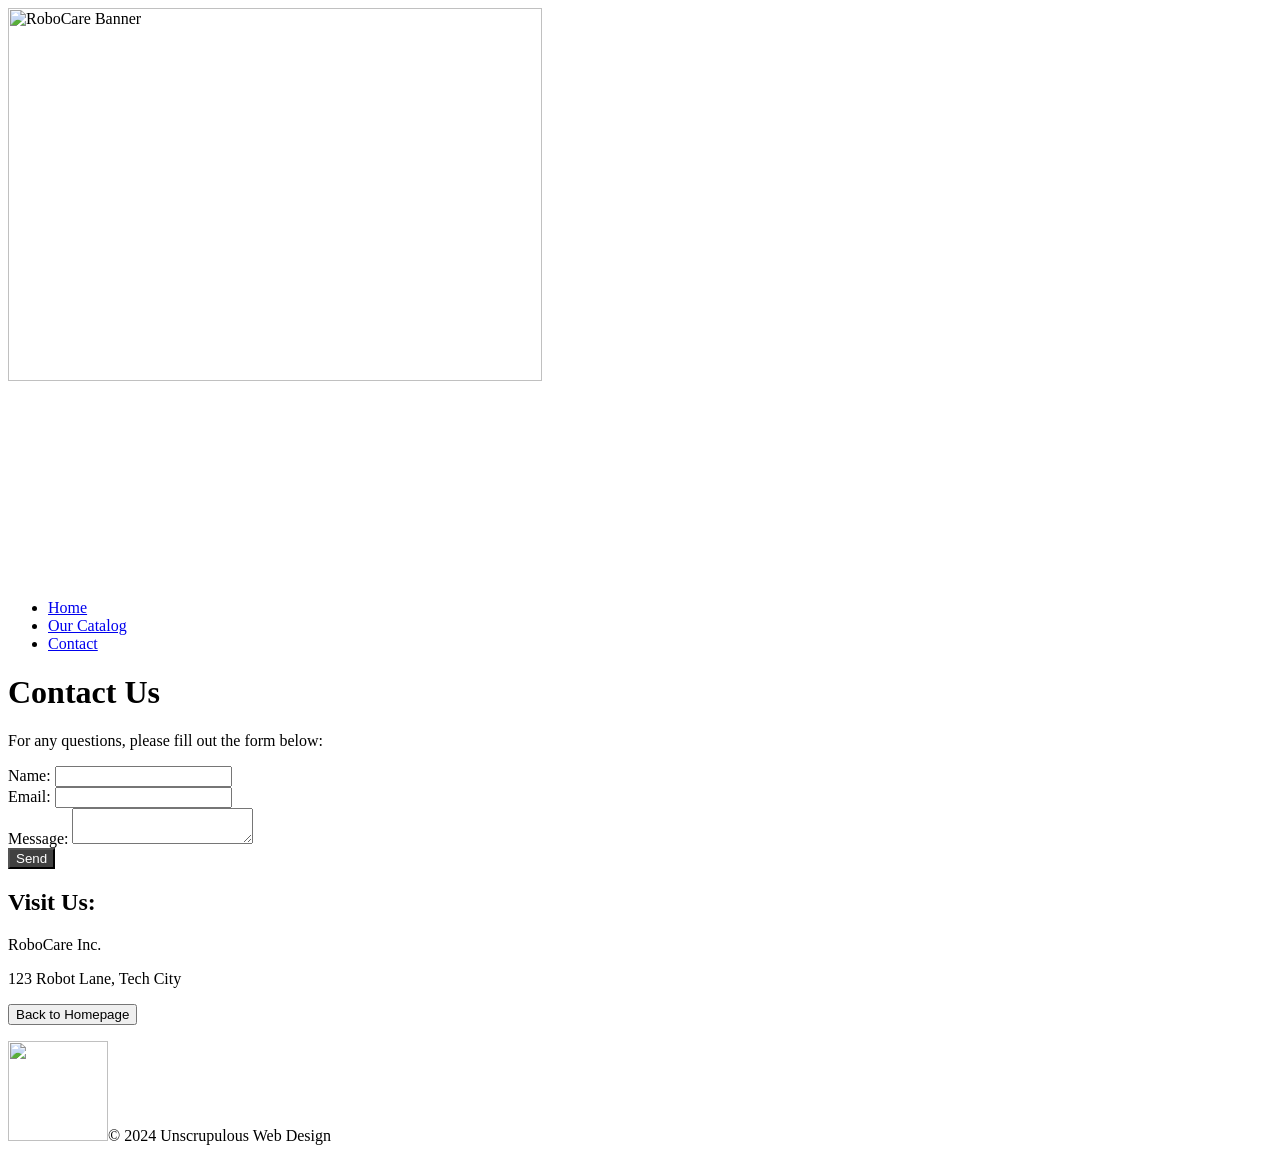
==== contact.html @ b28846fd "made new changes/suggestions" ====
<!-- NOTE!!! Add comments at the end of each line of code you add or change,
 indicate why you made the addition/change and/or the specific accessibility
 issue you are trying to address --> 

<html lang="en"> <!-- I added the lang="en" so accessability users know what language to read it in-->

<head>
    <title>Contact - RoboCare</title>
    <link rel="stylesheet" href="css/style.css">
</head>
<body>
    <header>
	    <img src="images/banner.png" width="65%" alt="RoboCare Banner"> <!-- I changed the width to be 65% to be more visible -->
        <nav>
            <ul>
                <li><a href="index.html">Home</a></li> <!--my recommendation is to delete all the lines under the words, 
                                                       and change the color to not be grey. Doing this makes it hard for the vision impaired-->
                <li><a href="services.html">Our Catalog</a></li>
                <li><a href="contact.html">Contact</a></li>
            </ul>
        </nav>
    </header>
	
    <h1>Contact Us</h1>
    <p>For any questions, please fill out the form below:</p>

    <form>
        Name: <input type="text" name="name"><br>
        Email: <input type="text" name="email"><br>
        Message: <textarea name="message"></textarea><br>
        <input type="submit" value="Send" style="background-color: rgb(64, 64, 64); color: white;"> <!-- I changed the color of the sqaure to be more visiable-->
    </form>

    <div>
        <h2>Visit Us:</h2><!--recommend that the color contrast should be more prevelant-->
        <p>RoboCare Inc.</p><!--recommend that the color contrast should be more prevelant-->
        <p style="color: #000000;">123 Robot Lane, Tech City</p> <!--I changed the color to have more contrast for the vision impaired-->
    </div>

    <button onclick="document.location='index.html'">Back to Homepage</button>
    <footer>
        <p><img src="images/unscrupulous.png" width="100px">© 2024 Unscrupulous Web Design</p> <!--image was too small to see, changed it to 100px for the visually impaired.
                                                                                                not only that you need change the color of the copyright-->
    </footer>
</body>
</html>
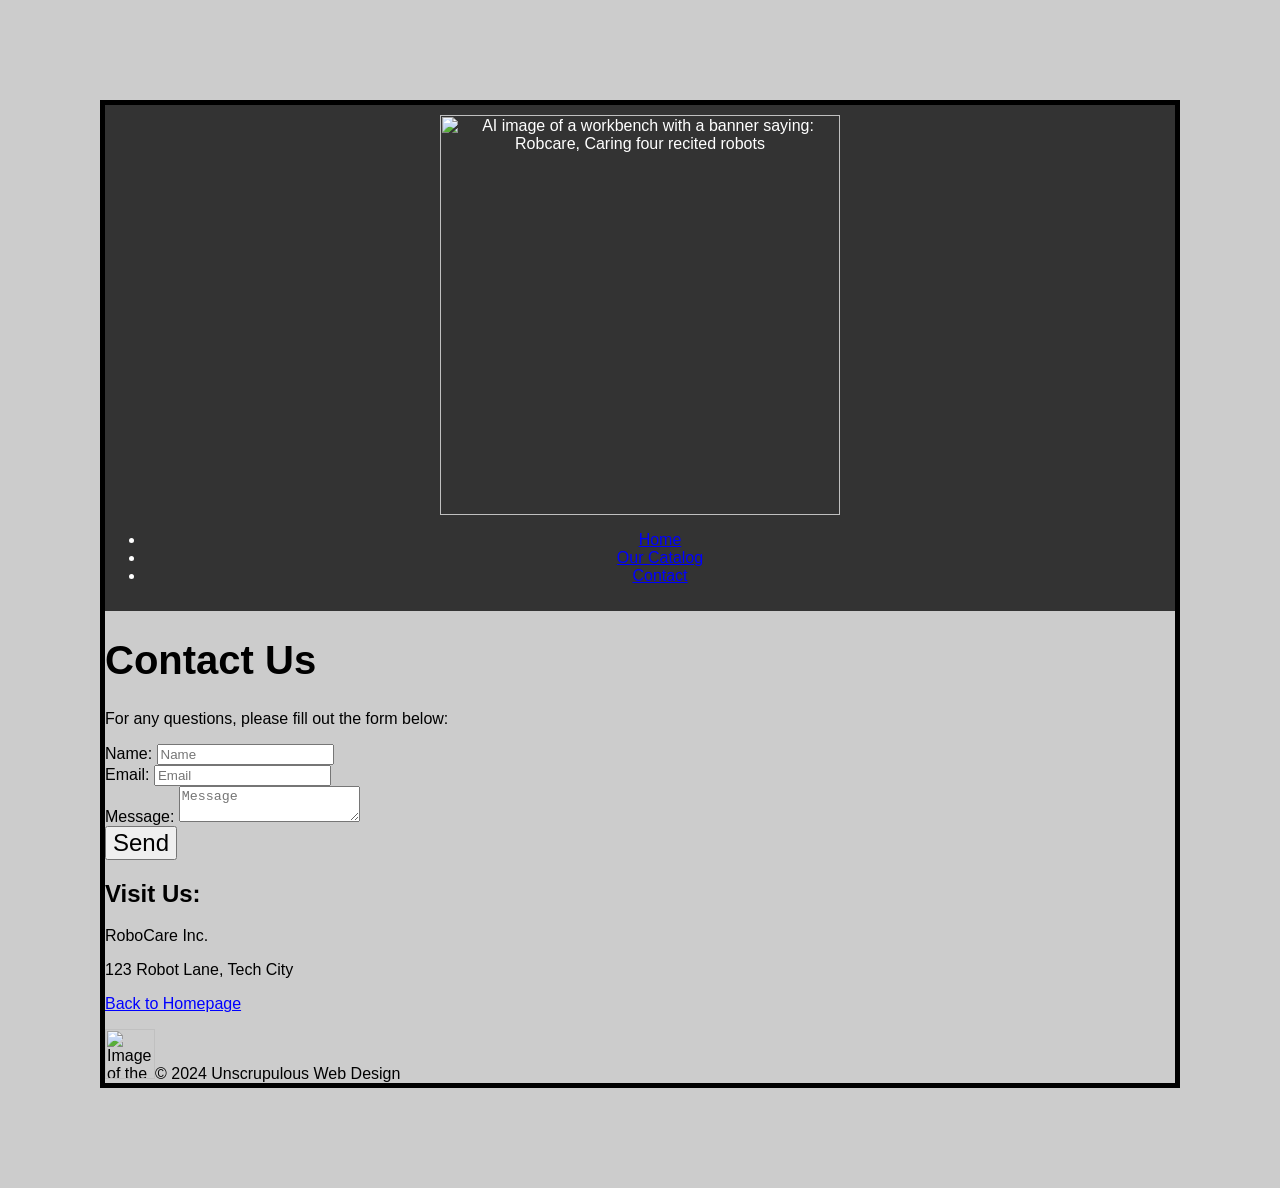
==== commit ebfb69aa: "Merge 6c29b126d89315a96fde7a985d193d64bf664802 into e4a85e4e6397adc3affc23f5667a27552da90a9d" ====
--- a/contact.html
+++ b/contact.html
@@ -1,47 +1,43 @@
 <!-- NOTE!!! Add comments at the end of each line of code you add or change,
  indicate why you made the addition/change and/or the specific accessibility
- issue you are trying to address --> 
+ issue you are trying to address -->
 
-<html lang="en"> <!-- I added the lang="en" so accessability users know what language to read it in-->
-
-<head>
+<html lang="en">
+  <head>
     <title>Contact - RoboCare</title>
-    <link rel="stylesheet" href="css/style.css">
-</head>
-<body>
+    <link rel="stylesheet" href="css/style.css" />
+  </head>
+  <body>
     <header>
-	    <img src="images/banner.png" width="65%" alt="RoboCare Banner"> <!-- I changed the width to be 65% to be more visible -->
+	    <img src="images/banner.png" width="400px" alt="AI image of a workbench with a banner saying: Robcare, Caring four recited robots">
         <nav>
             <ul>
-                <li><a href="index.html">Home</a></li> <!--my recommendation is to delete all the lines under the words, 
-                                                       and change the color to not be grey. Doing this makes it hard for the vision impaired-->
+                <li><a href="index.html">Home</a></li>
                 <li><a href="services.html">Our Catalog</a></li>
                 <li><a href="contact.html">Contact</a></li>
             </ul>
         </nav>
     </header>
-	
+
     <h1>Contact Us</h1>
     <p>For any questions, please fill out the form below:</p>
 
     <form>
-        Name: <input type="text" name="name"><br>
-        Email: <input type="text" name="email"><br>
-        Message: <textarea name="message"></textarea><br>
-        <input type="submit" value="Send" style="background-color: rgb(64, 64, 64); color: white;"> <!-- I changed the color of the sqaure to be more visiable-->
+        Name: <input type="text" name="name" placeholder="Name"><br>
+        Email: <input type="text" name="email" placeholder="Email"><br>
+        Message: <textarea name="message" placeholder="Message"></textarea><br>
+        <button type="submit" value="send">Send</button>
     </form>
 
     <div>
-        <h2>Visit Us:</h2><!--recommend that the color contrast should be more prevelant-->
-        <p>RoboCare Inc.</p><!--recommend that the color contrast should be more prevelant-->
-        <p style="color: #000000;">123 Robot Lane, Tech City</p> <!--I changed the color to have more contrast for the vision impaired-->
+        <h2>Visit Us:</h2>
+        <p>RoboCare Inc.</p>
+        <p style="color: black;">123 Robot Lane, Tech City</p>
     </div>
 
-    <button onclick="document.location='index.html'">Back to Homepage</button>
+    <a href="index.html">Back to Homepage</a>
     <footer>
-        <p><img src="images/unscrupulous.png" width="100px">© 2024 Unscrupulous Web Design</p> <!--image was too small to see, changed it to 100px for the visually impaired.
-                                                                                                not only that you need change the color of the copyright-->
+        <p><img src="images/unscrupulous.png" alt="Image of the uncrupulous company logo" width="50px">© 2024 Unscrupulous Web Design</p>
     </footer>
-</body>
+  </body>
 </html>
-
--- a/css/style.css
+++ b/css/style.css
@@ -0,0 +1,72 @@
+/* NOTE!!! Add comments at the end of each line of code you add or change,
+ indicate why you made the addition/change and/or the specific accessibility
+ issue you are trying to address */ 
+
+body {
+    font-family: Arial, sans-serif;
+    color: black; /* Poor contrast */
+    background-color: #ccc;
+	border: solid 5px;
+	margin: 100px;
+}
+
+header {
+	text-align: center;
+	background-color: #333;
+	color: white;
+	padding: 10px 0;
+}
+
+h1 {
+    font-size: 2.5em; /* Small font size for headings */
+}
+
+a {
+    color: blue; /* Poor link contrast */
+}
+
+a:hover {
+    color: red; /* Even lower contrast on hover */
+}
+
+form {
+    color: black;
+}
+
+input[type="submit"] {
+<<<<<<< HEAD
+    background-color: lightgray;
+    color: white;
+=======
+    background-color: lightgrey;
+    color: black;
+>>>>>>> main
+    border: none;
+}
+
+input[type="submit"]:hover {
+    background-color: rgb(86, 86, 86);
+    border:white;
+    cursor: pointer;
+}
+
+button {
+    cursor: pointer;
+    font-size: 1.5em; /* Small font size */
+}
+
+/* Missing focus styles for interactive elements */
+a:focus, button:focus, input:focus {
+    /* No focus styles defined */
+}
+
+.header-container{
+    display: flex;
+    justify-content: center;
+}
+
+.navigation-links-container{
+    display: flex;
+    align-items: baseline;
+    flex-direction: column;
+}
